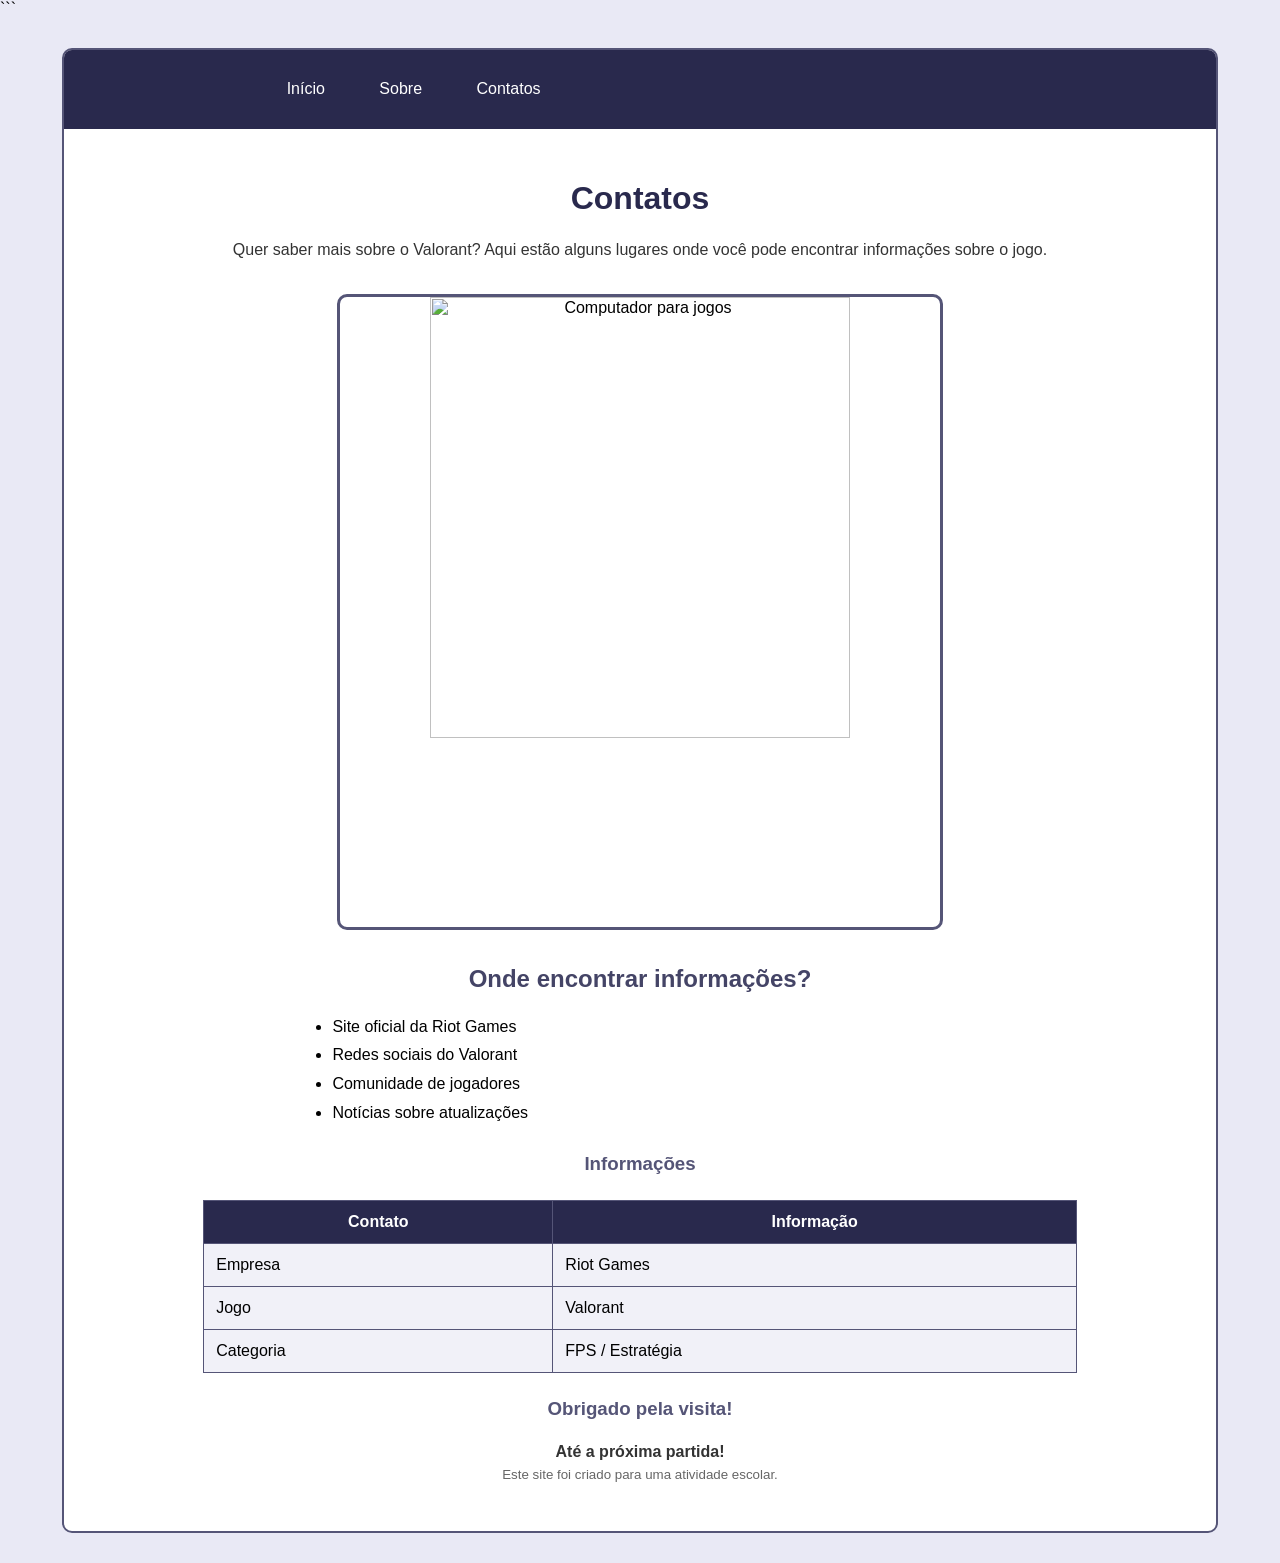
==== contatos.html @ 2b97b027 "primeiro commit" ====
<html>

<head>
    <title>Valorant - Contatos</title>
    <meta charset="UTF-8">
    <link rel="stylesheet" href="style.css">
</head>

<body>

```
<div id="container">

    <nav>
        <ul>
            <li><a href="index.html">Início</a></li>
            <li><a href="sobre.html">Sobre</a></li>
            <li><a href="contatos.html">Contatos</a></li>
        </ul>
    </nav>

    <div class="content">

        <h1>Contatos</h1>

        <p>
            Quer saber mais sobre o Valorant? Aqui estão alguns lugares
            onde você pode encontrar informações sobre o jogo.
        </p>

        <img src="https://images.unsplash.com/photo-1511512578047-dfb367046420" alt="Computador para jogos">

        <h2>Onde encontrar informações?</h2>

        <ul>
            <li>Site oficial da Riot Games</li>
            <li>Redes sociais do Valorant</li>
            <li>Comunidade de jogadores</li>
            <li>Notícias sobre atualizações</li>
        </ul>

        <h3>Informações</h3>

        <table>
            <tr>
                <th>Contato</th>
                <th>Informação</th>
            </tr>

            <tr>
                <td>Empresa</td>
                <td>Riot Games</td>
            </tr>

            <tr>
                <td>Jogo</td>
                <td>Valorant</td>
            </tr>

            <tr>
                <td>Categoria</td>
                <td>FPS / Estratégia</td>
            </tr>
        </table>

        <h3>Obrigado pela visita!</h3>

        <p>
            <strong>Até a próxima partida!</strong><br>
            <small>Este site foi criado para uma atividade escolar.</small>
        </p>

    </div>

</div>

</body>

</html>
---- style.css ----
body {
margin: 0;
padding: 0;
background-color: #e9e9f5;
font-family: Arial, sans-serif;
}

#container {
width: 90%;
margin: 30px auto;
background-color: white;
border: 2px solid #555577;
border-radius: 10px;
}

nav {
background-color: #29294d;
padding: 10px;
border-radius: 8px 8px 0 0;
}

nav ul {
list-style: none;
margin: 0;
padding: 0;
text-align: center;
}

nav li {
display: inline-block;
margin: 5px;
}

nav a {
color: white;
text-decoration: none;
padding: 10px 20px;
display: block;
border-radius: 5px;
}

nav a:hover {
background-color: #555577;
}

.content {
padding: 30px;
text-align: center;
}

h1 {
color: #29294d;
margin-bottom: 20px;
}

h2 {
color: #444466;
}

h3 {
color: #555577;
margin-top: 25px;
}

p {
color: #333333;
line-height: 1.6;
}

span {
color: #5555aa;
font-weight: bold;
}

img {
width: 70%;
max-width: 600px;
border-radius: 10px;
border: 3px solid #555577;
margin: 15px;
}

ul, ol {
width: 60%;
margin: 15px auto;
text-align: left;
line-height: 1.8;
}

table {
width: 80%;
margin: 25px auto;
border-collapse: collapse;
}

th, td {
border: 1px solid #555577;
padding: 12px;
}

th {
background-color: #29294d;
color: white;
}

td {
background-color: #f1f1f8;
}

small {
color: #666666;
}
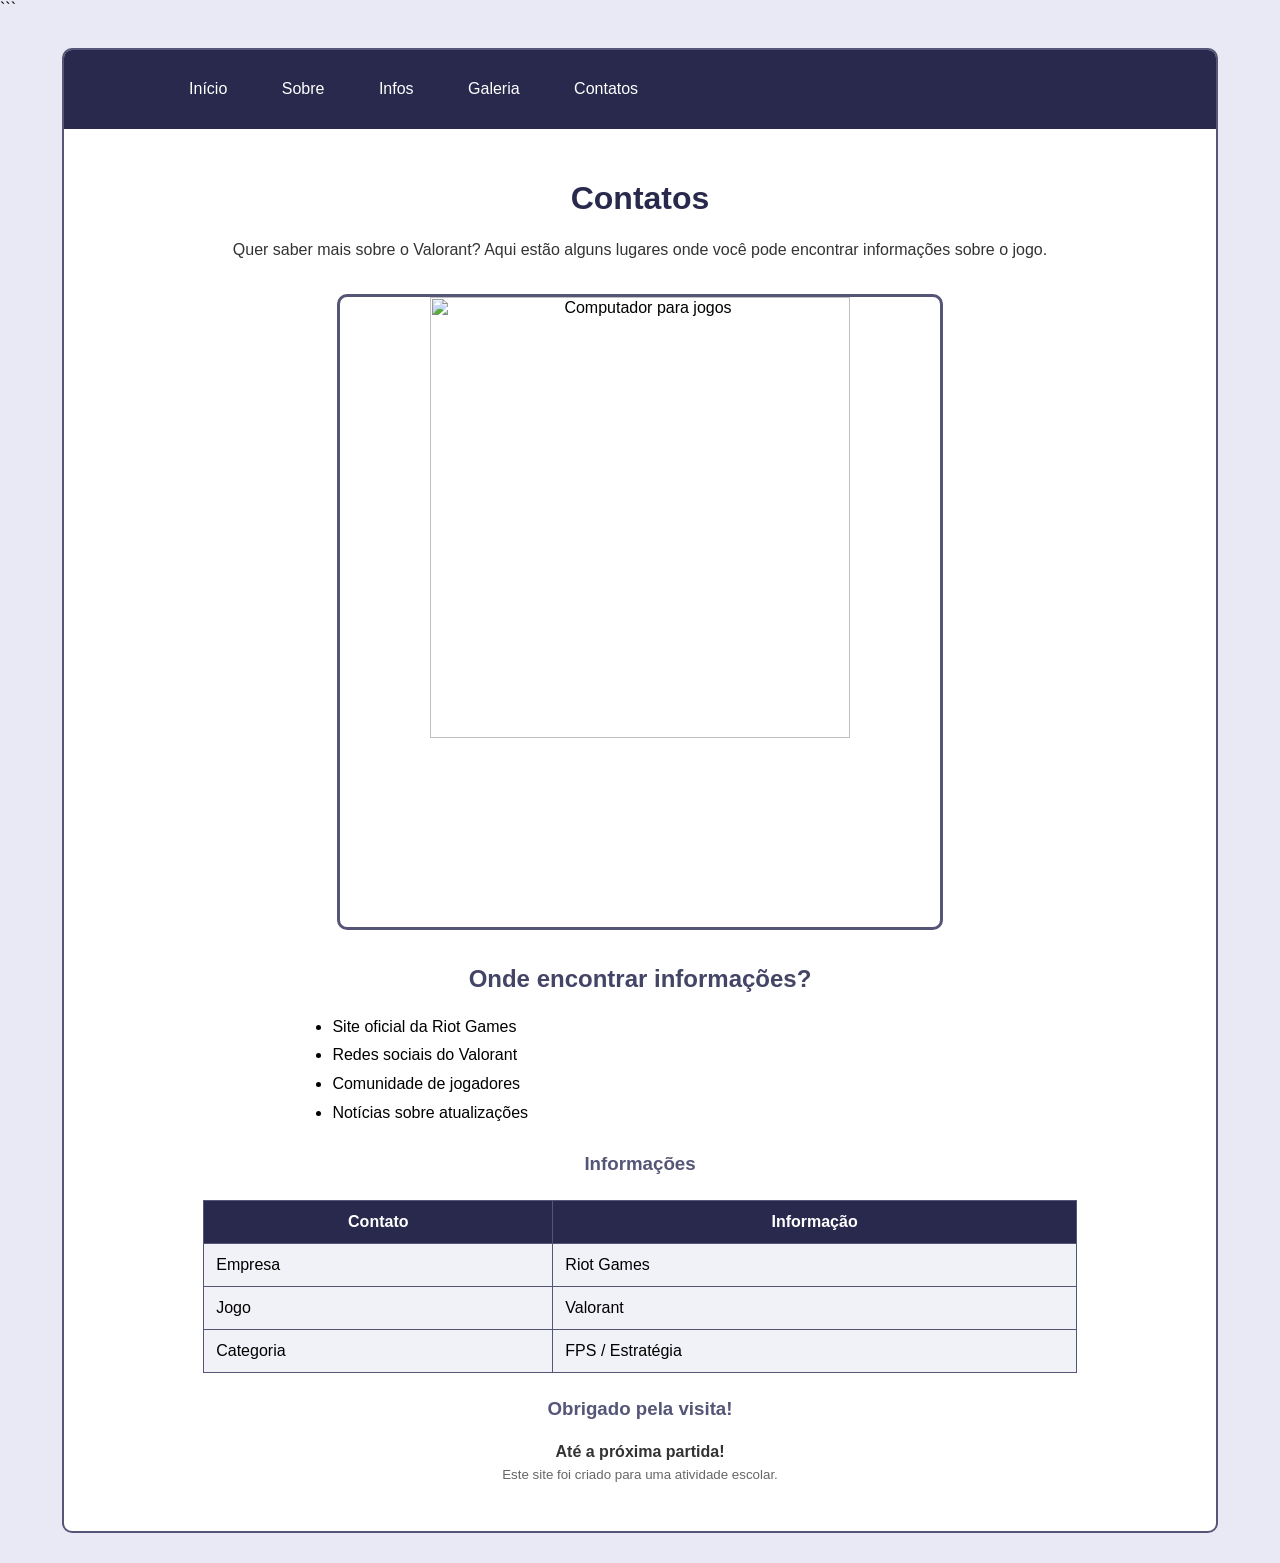
==== commit d0116ec2: "primeiro commit" ====
--- a/contatos.html
+++ b/contatos.html
@@ -13,8 +13,10 @@
 
     <nav>
         <ul>
-            <li><a href="index.html">Início</a></li>
+          <li><a href="index.html">Início</a></li>
             <li><a href="sobre.html">Sobre</a></li>
+            <li><a href="infos.html">Infos</a></li>
+            <li><a href="galeria.html">Galeria</a></li>
             <li><a href="contatos.html">Contatos</a></li>
         </ul>
     </nav>
--- a/style.css
+++ b/style.css
@@ -110,3 +110,29 @@
 small {
 color: #666666;
 }
+ .galeria {
+display: flex;
+justify-content: center;
+gap: 20px;
+flex-wrap: wrap;
+}
+
+.foto {
+width: 30%;
+background-color: #f1f1f8;
+border: 2px solid #555577;
+border-radius: 10px;
+padding: 10px;
+}
+
+.foto img {
+width: 90%;
+height: 180px;
+object-fit: cover;
+margin: 5px;
+}
+
+.foto p {
+margin: 10px;
+font-weight: bold;
+}
